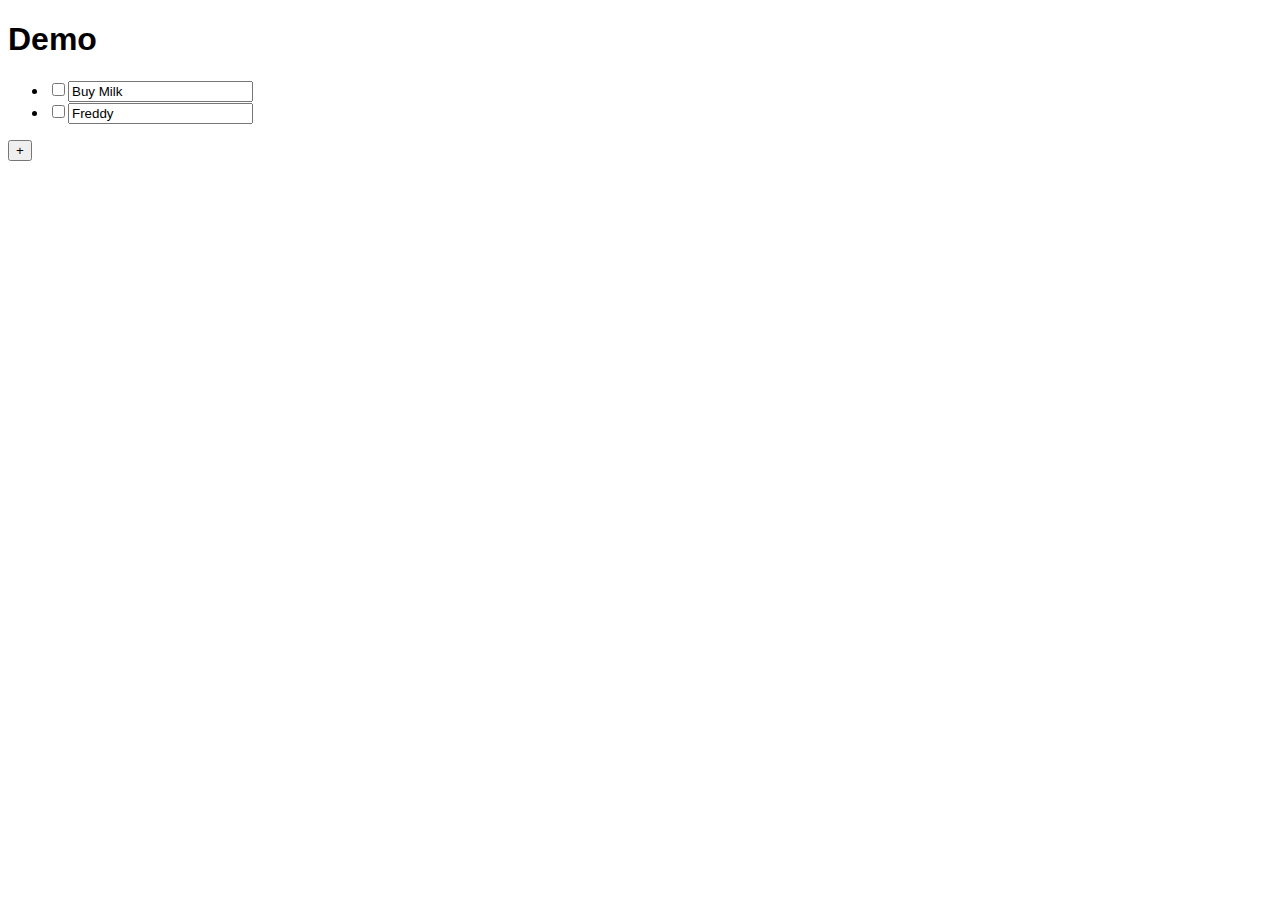
==== public/praktikum/index.html @ cf9b8cb8 "Todo Applikation mit Jasmine-Tests" ====
<!DOCTYPE html>
<html lang="en">
<head>
    <meta charset="UTF-8">
    <title>Title</title>

    <script src="./libs/jquery-3.3.1.min.js"></script>
    <script src="./TaskList.js"></script>
    <script src="./Task.js"></script>
    <script src="./Demo.js"></script>
    <link rel="stylesheet" href="https://stackpath.bootstrapcdn.com/bootstrap/4.1.0/css/bootstrap.min.css"
          integrity="sha384-9gVQ4dYFwwWSjIDZnLEWnxCjeSWFphJiwGPXr1jddIhOegiu1FwO5qRGvFXOdJZ4" crossorigin="anonymous">
    <script src="https://stackpath.bootstrapcdn.com/bootstrap/4.1.0/js/bootstrap.min.js"
            integrity="sha384-uefMccjFJAIv6A+rW+L4AHf99KvxDjWSu1z9VI8SKNVmz4sk7buKt/6v9KI65qnm"
            crossorigin="anonymous"></script>
    <link rel="stylesheet" type="text/css" href="style/todoStyle.css">
</head>
<body>
<section>
<div id="todos">
</div>
<button id="addTodo">+</button>
</section>
</body>
</html>
---- public/praktikum/style/todoStyle.css ----
html *
{
    font-family: Arial !important;
}

#todos{
    margin: auto;
}
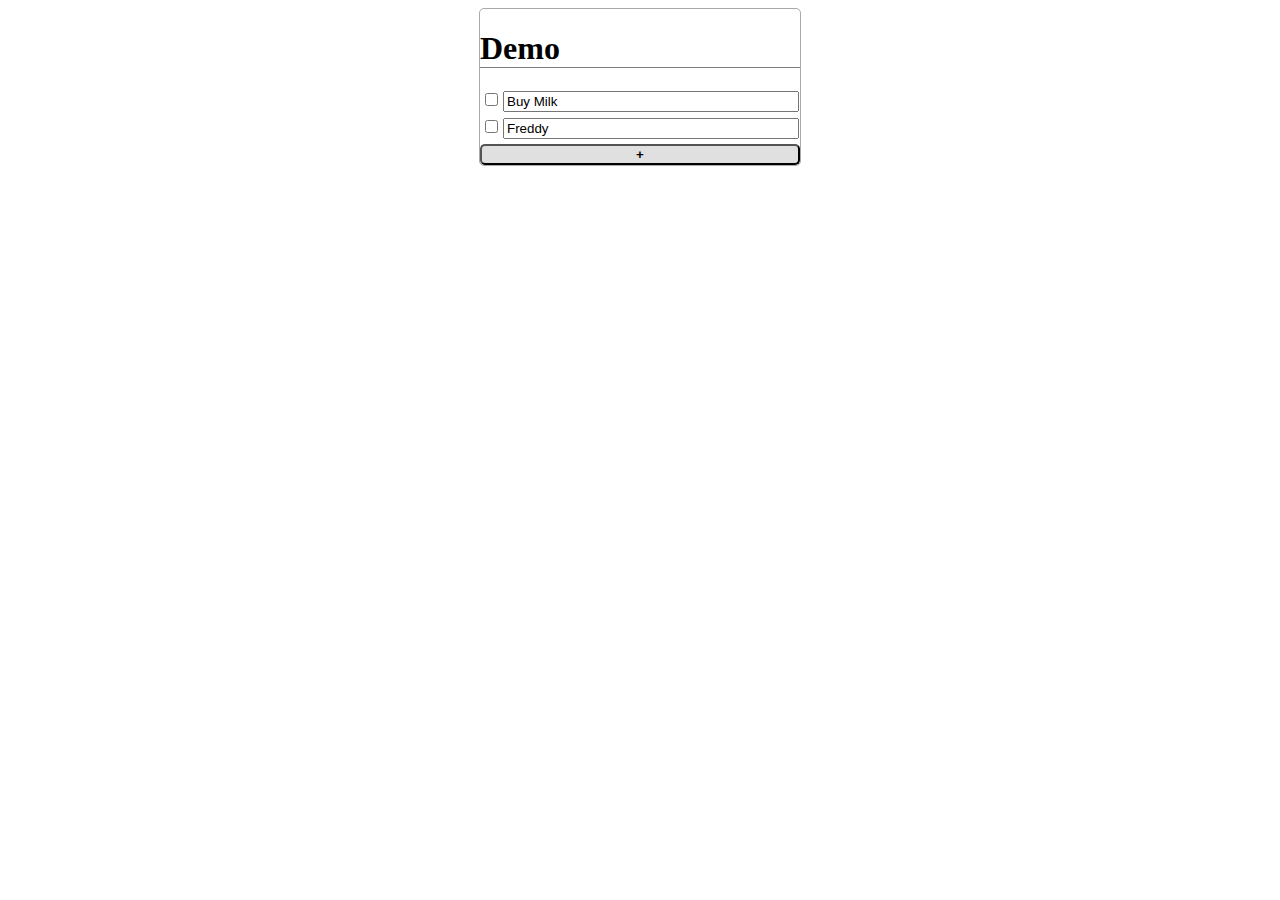
==== commit 0c6cc75c: "Anpassungen / GUI hübschiert, Fehler korriegiert" ====
--- a/public/praktikum/index.html
+++ b/public/praktikum/index.html
@@ -16,7 +16,7 @@
     <link rel="stylesheet" type="text/css" href="style/todoStyle.css">
 </head>
 <body>
-<section>
+<section id="content">
 <div id="todos">
 </div>
 <button id="addTodo">+</button>
--- a/public/praktikum/style/todoStyle.css
+++ b/public/praktikum/style/todoStyle.css
@@ -1,8 +1,48 @@
-html *
-{
-    font-family: Arial !important;
+#content{
+    margin: auto;
+    width: 20em;
+    border: #AAA solid 1px;
+    border-radius: 5px;
+
 }
 
-#todos{
-    margin: auto;
+ul li{
+    width: 100%;
+    list-style: none;
 }
+
+ul{
+    margin: 0;
+    padding: 0;
+}
+
+#taskListTitle{
+    border-bottom: #7f7f7f solid 1px;
+}
+
+.todoItem{
+    width: 100%;
+    margin: 5px 0px 5px 0px;
+}
+
+.todoItem input[name=done]{
+    margin-left: 5px;
+    margin-right: 5px;
+}
+
+.todoItem input[name=title]{
+    width: 90%;
+    margin: 0;
+}
+
+.todoItem.done input[name=title]{
+    background-color: #eeeeee;
+    text-decoration: line-through;
+}
+
+button{
+    width: 100%;
+    border-radius: 5px;
+    background-color: #e0e0e0;
+    font-weight: bold;
+}
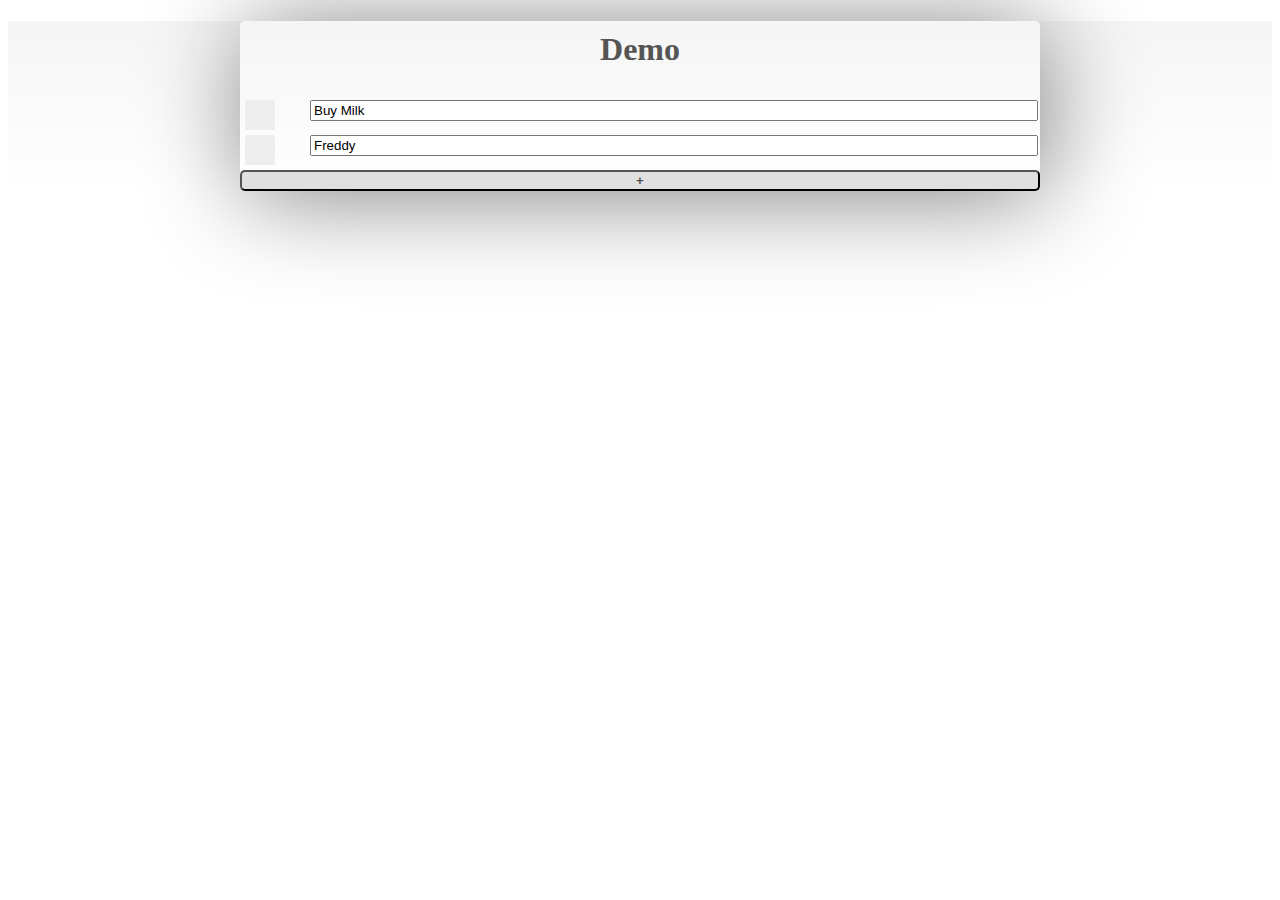
==== commit 7bbc7a3b: "CSS Fixed, Tests erweitert und fixed" ====
--- a/public/praktikum/index.html
+++ b/public/praktikum/index.html
@@ -2,7 +2,8 @@
 <html lang="en">
 <head>
     <meta charset="UTF-8">
-    <title>Title</title>
+    <meta name="viewport" content="width=device-width, initial-scale=1.0">
+    <title>Praktikum WEB2, Matthias Gubler, TODO Applikation</title>
 
     <script src="./libs/jquery-3.3.1.min.js"></script>
     <script src="./TaskList.js"></script>
@@ -16,10 +17,12 @@
     <link rel="stylesheet" type="text/css" href="style/todoStyle.css">
 </head>
 <body>
+<div id="background">
 <section id="content">
 <div id="todos">
 </div>
 <button id="addTodo">+</button>
 </section>
+</div>
 </body>
 </html>--- a/public/praktikum/style/todoStyle.css
+++ b/public/praktikum/style/todoStyle.css
@@ -1,48 +1,118 @@
-#content{
-    margin: auto;
-    width: 20em;
-    border: #AAA solid 1px;
-    border-radius: 5px;
-
+#background{
+    background: linear-gradient(#f5f5f5, #FFFFFF);
 }
 
-ul li{
+#content {
+    margin: auto;
+    width: 90%;
+    border-radius: 5px;
+    box-shadow: 5px 5px 100px grey;
+    max-width: 800px;
+    min-width: 300px;
+}
+
+ul li {
     width: 100%;
     list-style: none;
 }
 
-ul{
+ul {
     margin: 0;
     padding: 0;
 }
 
-#taskListTitle{
-    border-bottom: #7f7f7f solid 1px;
+#taskListTitle {
+    color: #555555;
+    text-align: center;
+    padding: 10px 10px 10px 10px;
 }
 
-.todoItem{
+.todoItem {
     width: 100%;
-    margin: 5px 0px 5px 0px;
+    margin: 5px 5px 5px 5px;
+    height: 30px;
+    padding-right: 10px;
 }
 
-.todoItem input[name=done]{
-    margin-left: 5px;
-    margin-right: 5px;
+input[type="checkbox"] {
+    display: none;
+    cursor: pointer;
 }
 
-.todoItem input[name=title]{
-    width: 90%;
-    margin: 0;
+.checkboxlabel {
+    position: relative;
+    padding-left: 35px;
+    margin-bottom: 2px;
+    cursor: pointer;
+    font-size: 22px;
+    -webkit-user-select: none;
+    -moz-user-select: none;
+    -ms-user-select: none;
+    user-select: none;
+    width: 30px;
+    height: 30px;
+    float: left;
+    display: inline-block;
 }
 
-.todoItem.done input[name=title]{
+.checkboxlabel:hover input ~ .checkbox {
+    background-color: #ccc;
+}
+
+.checkboxlabel input:checked ~ .checkbox {
+    background-color: #2196F3;
+}
+
+.checkbox:after {
+    content: "";
+    position: absolute;
+    display: none;
+}
+
+.checkboxlabel input:checked ~ .checkbox:after {
+    display: block;
+}
+
+.checkboxlabel .checkbox:after {
+    left: 9px;
+    top: 6px;
+    width: 9px;
+    height: 15px;
+    border: solid white;
+    border-width: 0 3px 3px 0;
+    -webkit-transform: rotate(45deg);
+    -ms-transform: rotate(45deg);
+    transform: rotate(45deg);
+}
+
+.checkbox {
+    position: absolute;
+    top: 0;
+    left: 0;
+    height: 30px;
+    width: 30px;
+    background-color: #eee;
+}
+
+.fielddiv{
+    width: 90%;
+    float: left;
+    display: inline-block;
+}
+
+.todoItem input[name=title] {
+    width: 100%;
+}
+
+.todoItem.done input[name=title] {
     background-color: #eeeeee;
     text-decoration: line-through;
 }
 
-button{
+button {
     width: 100%;
     border-radius: 5px;
     background-color: #e0e0e0;
     font-weight: bold;
+    color: #555555;
 }
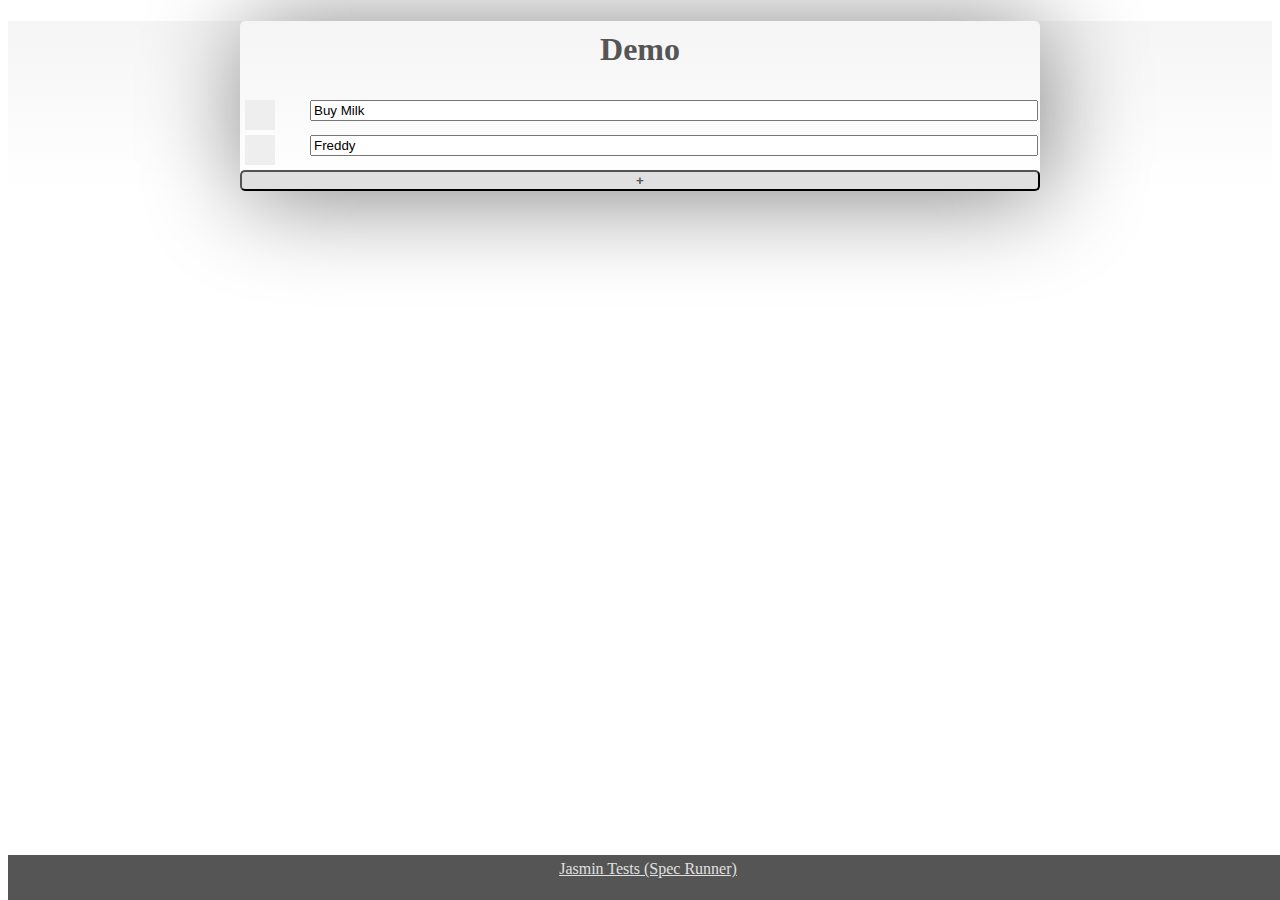
==== commit db2ff45f: "SpecRunner Linked in Index.html" ====
--- a/public/praktikum/index.html
+++ b/public/praktikum/index.html
@@ -23,6 +23,9 @@
 </div>
 <button id="addTodo">+</button>
 </section>
+    <footer>
+        <a href="tests/SpecRunner.html">Jasmin Tests (Spec Runner)</a>
+    </footer>
 </div>
 </body>
 </html>--- a/public/praktikum/style/todoStyle.css
+++ b/public/praktikum/style/todoStyle.css
@@ -116,3 +116,21 @@
     font-weight: bold;
     color: #555555;
 }
+
+footer{
+    padding-top: 5px;
+    bottom: 0px;
+    height: 40px;
+    width: 100%;
+    background-color: #555555;
+    position: absolute;
+    text-align: center;
+}
+
+footer a{
+    color: #e0e0e0;
+}
+
+footer a:hover{
+    color: #7f7f7f;
+}